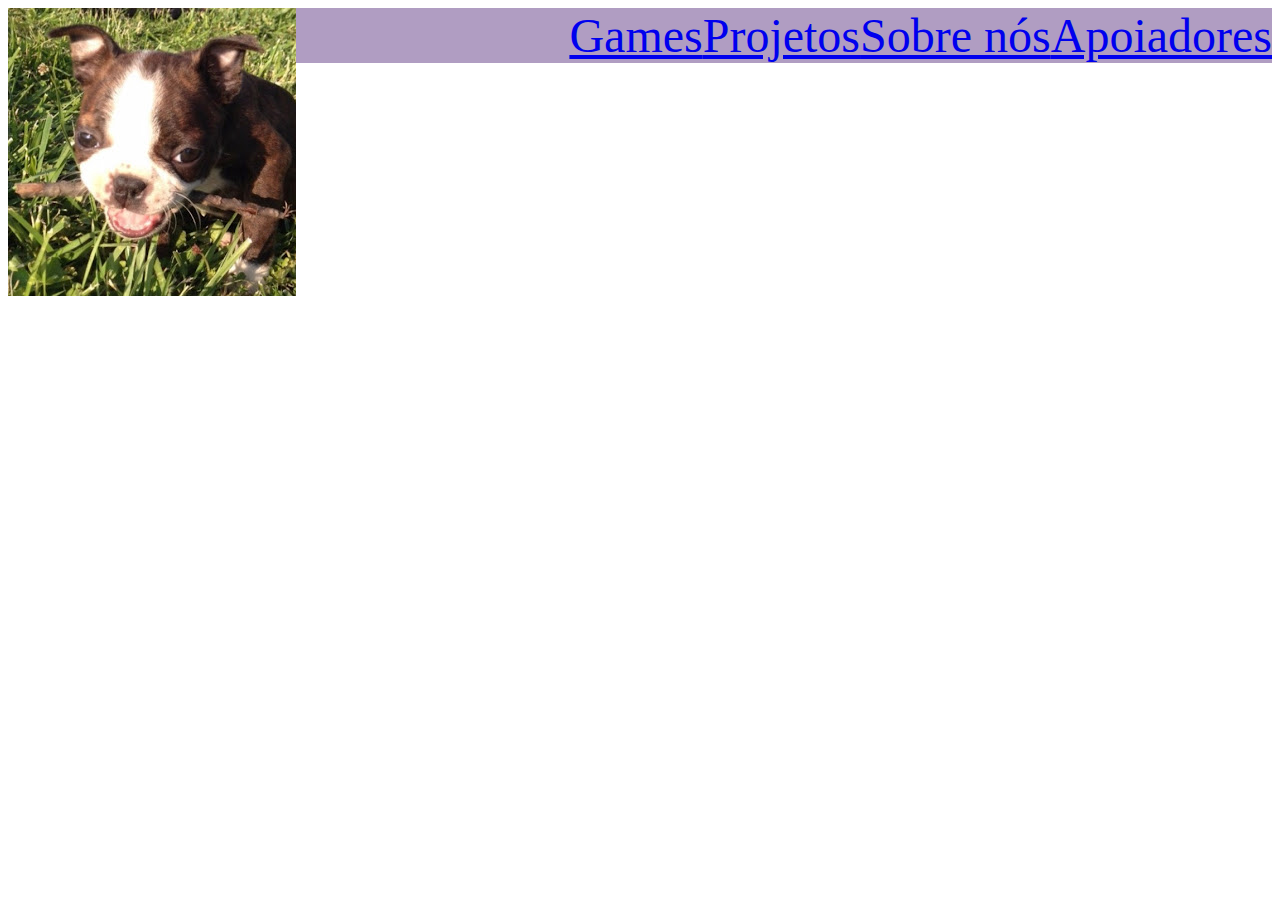
==== index.html @ 1fb5bbb9 "tentando fazer um cabeçalho bom" ====
<!DOCTYPE html>
<html lang="pt-br">
    <head>
        <meta charset="UTF-8">
        <meta name="viewport" content="width=device-width, initial-scale=1.0">
        <link rel="stylesheet" href="style.css">
        <title>Home</title>
    </head>
    <body>
        <header class="cabecalho">
            <a href="/index.html" class="logo"><img src="/images/cachorrinho bonitinho amo ele.jpg" alt="logo"></a>
           <div class="nav">
                <a href="/games.html">Games</a>
                <a href="/projetos.html">Projetos</a>
                <a href="/aboutus.html">Sobre nós</a>
                <a href="/apoiadores.html">Apoiadores</a>
            </div>
        </header>


    </body>
</html>
---- style.css ----
header {

    background-color: rgb(176, 157, 194);
    margin-left: auto;
    margin-right: auto;
}

.logo {
    position: absolute;
    
}

.nav {
    display: flex;
    justify-content: flex-end;
    align-items: flex-end;
    font-size: 300%;
}
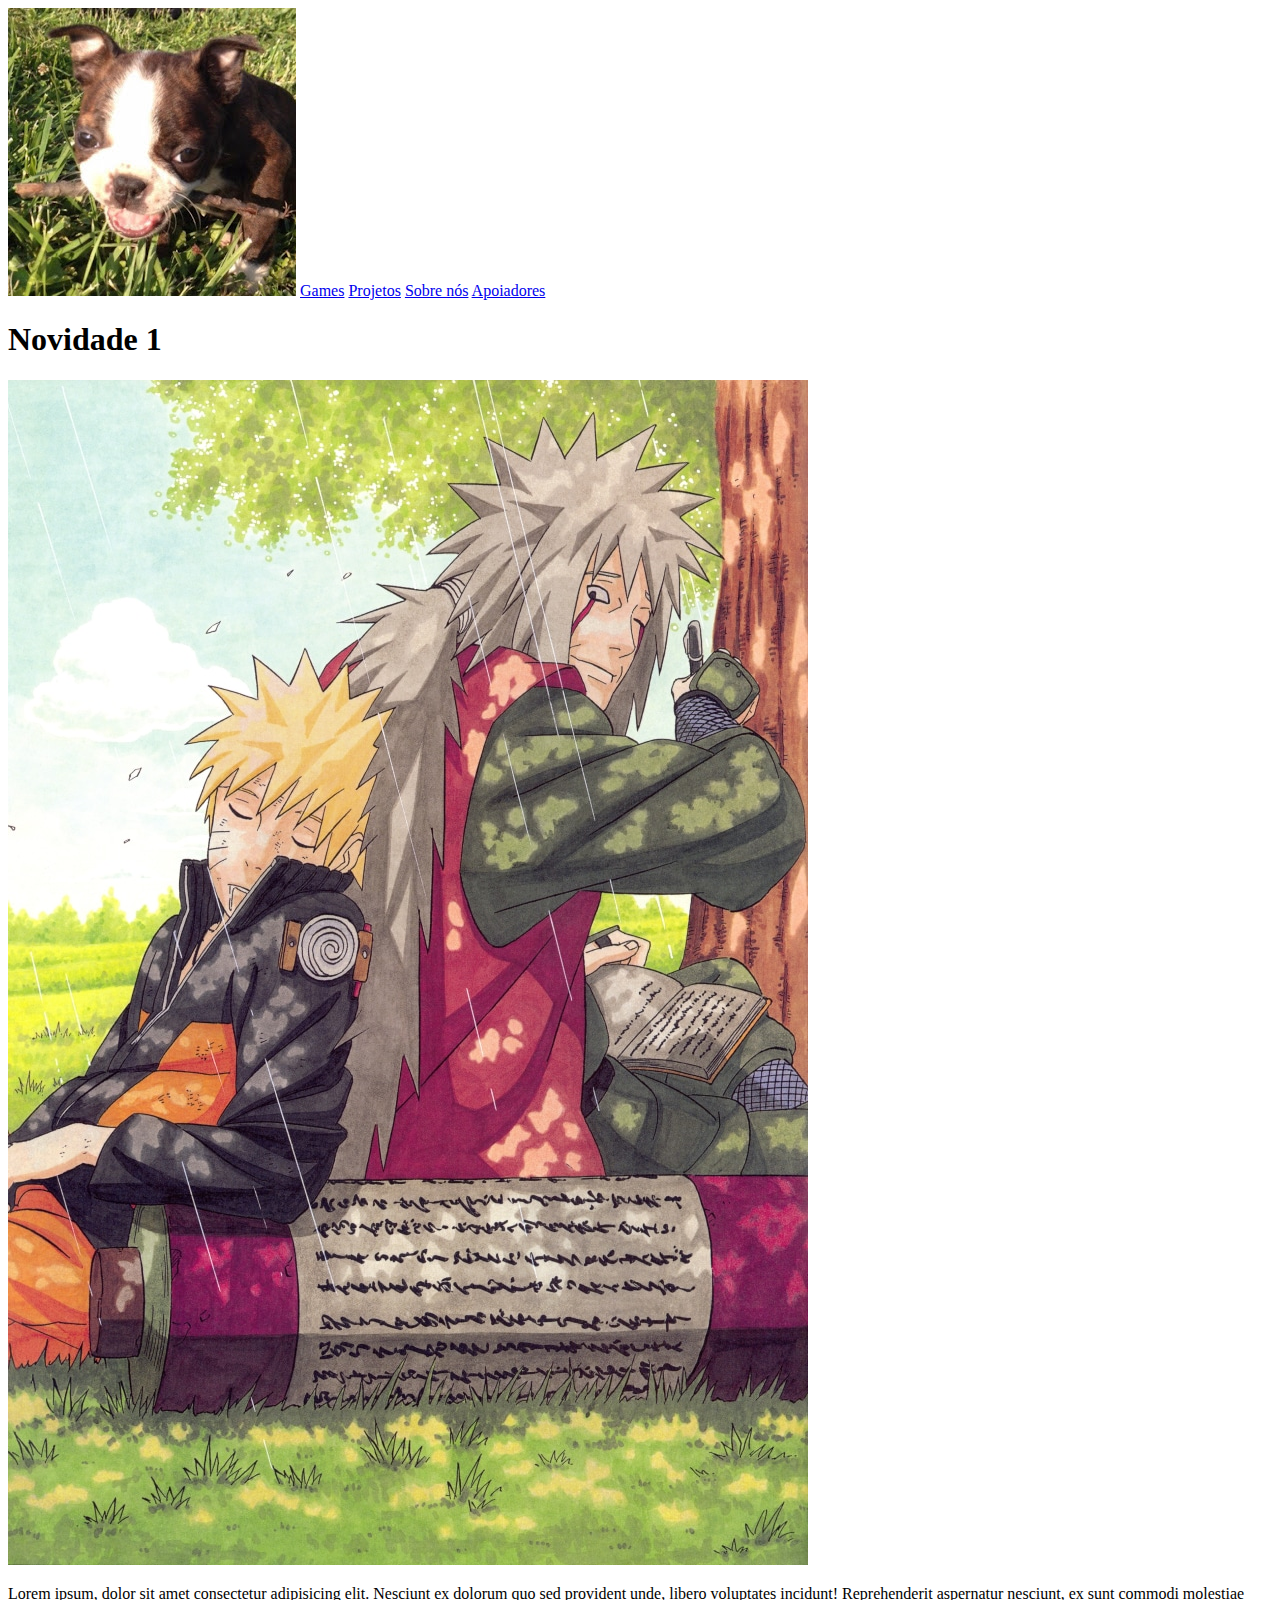
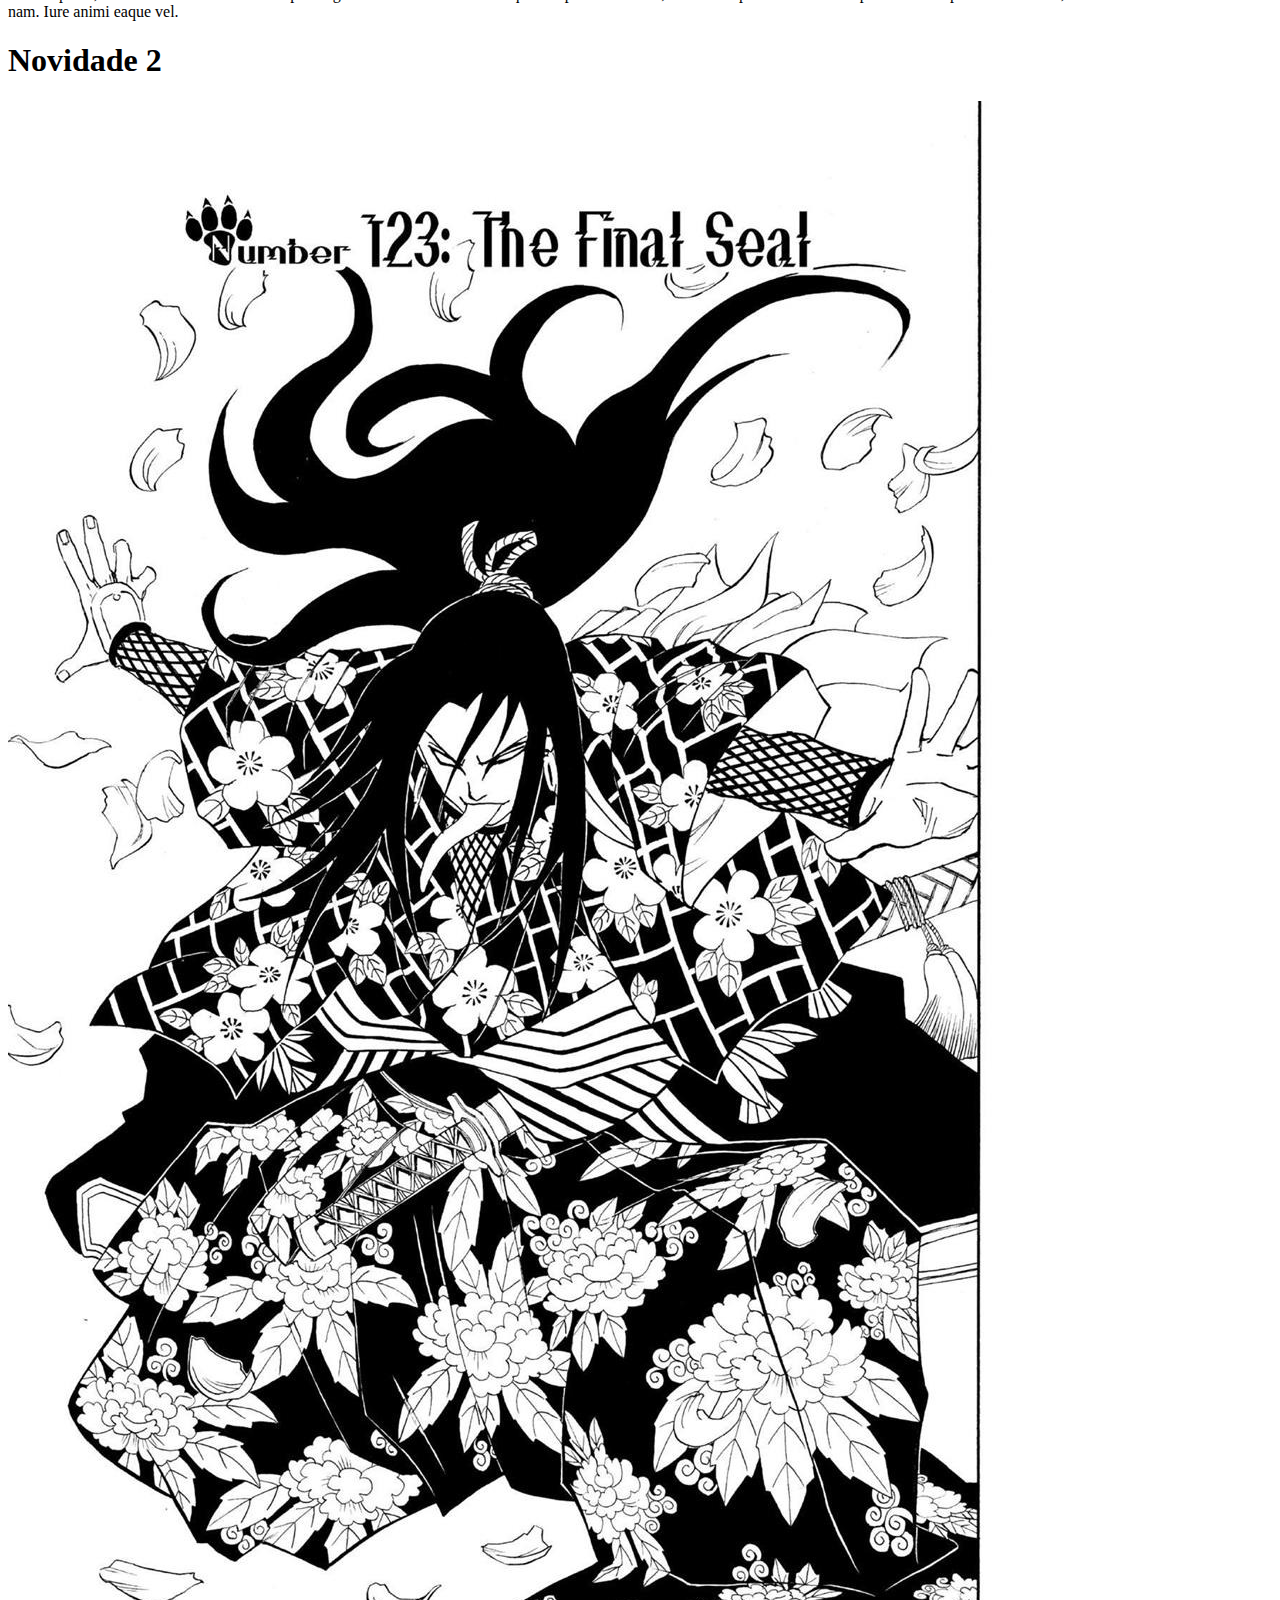
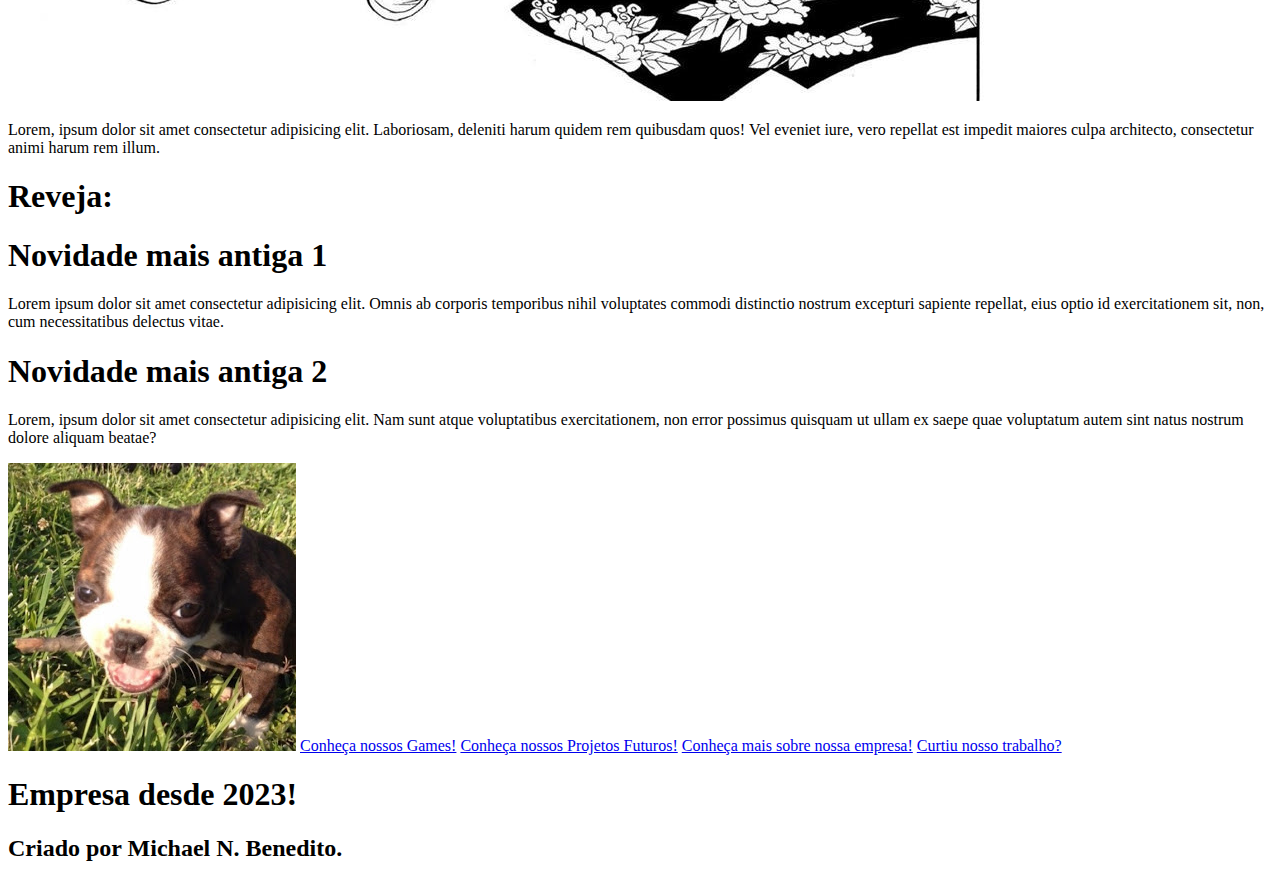
==== commit b2bf6dca: "Fiz a base de todas as paginas HTML" ====
--- a/index.html
+++ b/index.html
@@ -1,22 +1,63 @@
 <!DOCTYPE html>
 <html lang="pt-br">
+
     <head>
         <meta charset="UTF-8">
         <meta name="viewport" content="width=device-width, initial-scale=1.0">
         <link rel="stylesheet" href="style.css">
         <title>Home</title>
     </head>
+
     <body>
-        <header class="cabecalho">
-            <a href="/index.html" class="logo"><img src="/images/cachorrinho bonitinho amo ele.jpg" alt="logo"></a>
-           <div class="nav">
-                <a href="/games.html">Games</a>
-                <a href="/projetos.html">Projetos</a>
-                <a href="/aboutus.html">Sobre nós</a>
-                <a href="/apoiadores.html">Apoiadores</a>
+        <!--Nosso cabeçalho-->
+        <header>
+            <a href="/index.html"><img src="/images/cachorrinho bonitinho amo ele.jpg" alt="logo"></a>
+            <a href="/games.html">Games</a>
+            <a href="/projetos.html">Projetos</a>
+            <a href="/aboutus.html">Sobre nós</a>
+            <a href="/apoiadores.html">Apoiadores</a>
+        </header>
+        <!-- Aqui vai ser uma seção com umas imagens e noticias -->
+        <div>
+            <h1>Novidade 1</h1>
+            <img src="/images/Naruto e Jiraya.jpg" alt="Novidade 1!">
+            <p>Lorem ipsum, dolor sit amet consectetur adipisicing elit. Nesciunt ex dolorum quo sed provident unde, libero
+                voluptates incidunt! Reprehenderit aspernatur nesciunt, ex sunt commodi molestiae nam. Iure animi eaque vel.
+            </p>
+        </div>
+        <div>
+            <h1>Novidade 2</h1>
+            <img src="/images/Orochimaru.jpg" alt="Novidae 2!">
+            <p>Lorem, ipsum dolor sit amet consectetur adipisicing elit. Laboriosam, deleniti harum quidem rem quibusdam
+                quos! Vel eveniet iure, vero repellat est impedit maiores culpa architecto, consectetur animi harum rem
+                illum.</p>
+        </div>
+        <!-- E após essas novidades mais recentes vem algumas mais antigas ou menos relevantes, e que no caso podem ser só links mesmo-->
+        <div>
+            <h1>Reveja:</h1>
+            <div>
+                <h1>Novidade mais antiga 1</h1>
+                <p>Lorem ipsum dolor sit amet consectetur adipisicing elit. Omnis ab corporis temporibus nihil voluptates
+                commodi distinctio nostrum excepturi sapiente repellat, eius optio id exercitationem sit, non, cum
+                necessitatibus delectus vitae.</p>
             </div>
-        </header>
+            <div>
+                <h1>Novidade mais antiga 2</h1>
+                <p>Lorem, ipsum dolor sit amet consectetur adipisicing elit. Nam sunt atque voluptatibus exercitationem, non
+                error possimus quisquam ut ullam ex saepe quae voluptatum autem sint natus nostrum dolore aliquam beatae?
+                </p>
+            </div>
+        </div>    
+        <!-- E depois disso é o rodapé-->
+        <footer>
+            <a href="/index.html"><img src="/images/cachorrinho bonitinho amo ele.jpg" alt="logo"></a>
+            <a href="/games.html">Conheça nossos Games!</a>
+            <a href="/projetos.html">Conheça nossos Projetos Futuros!</a>
+            <a href="/aboutus.html">Conheça mais sobre nossa empresa!</a>
+            <a href="/apoiadores.html">Curtiu nosso trabalho?</a>
+            <h1>Empresa desde 2023!</h1>
+            <h2>Criado por Michael N. Benedito.</h2>
+        </footer>
+    </body>
 
-
-    </body>
 </html>--- a/style.css
+++ b/style.css
@@ -1,4 +1,4 @@
-header {
+/*header {
 
     background-color: rgb(176, 157, 194);
     margin-left: auto;
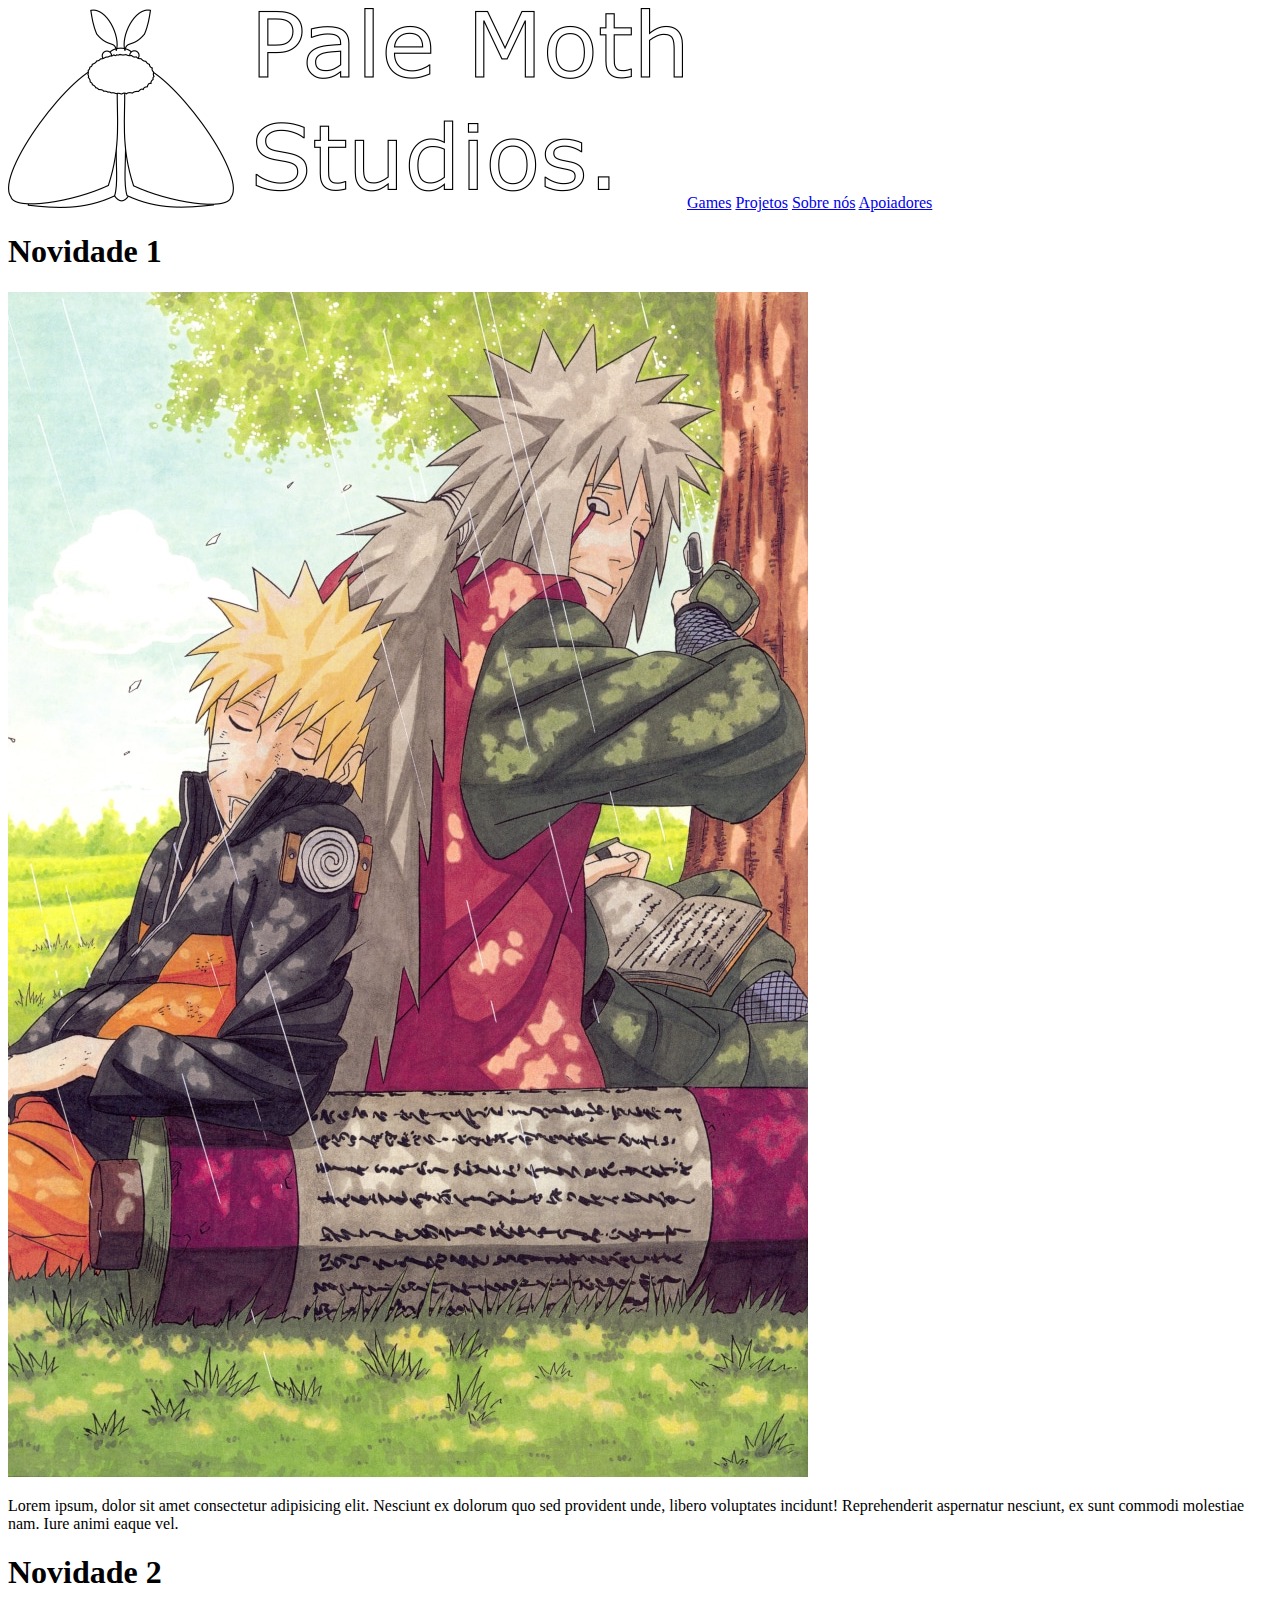
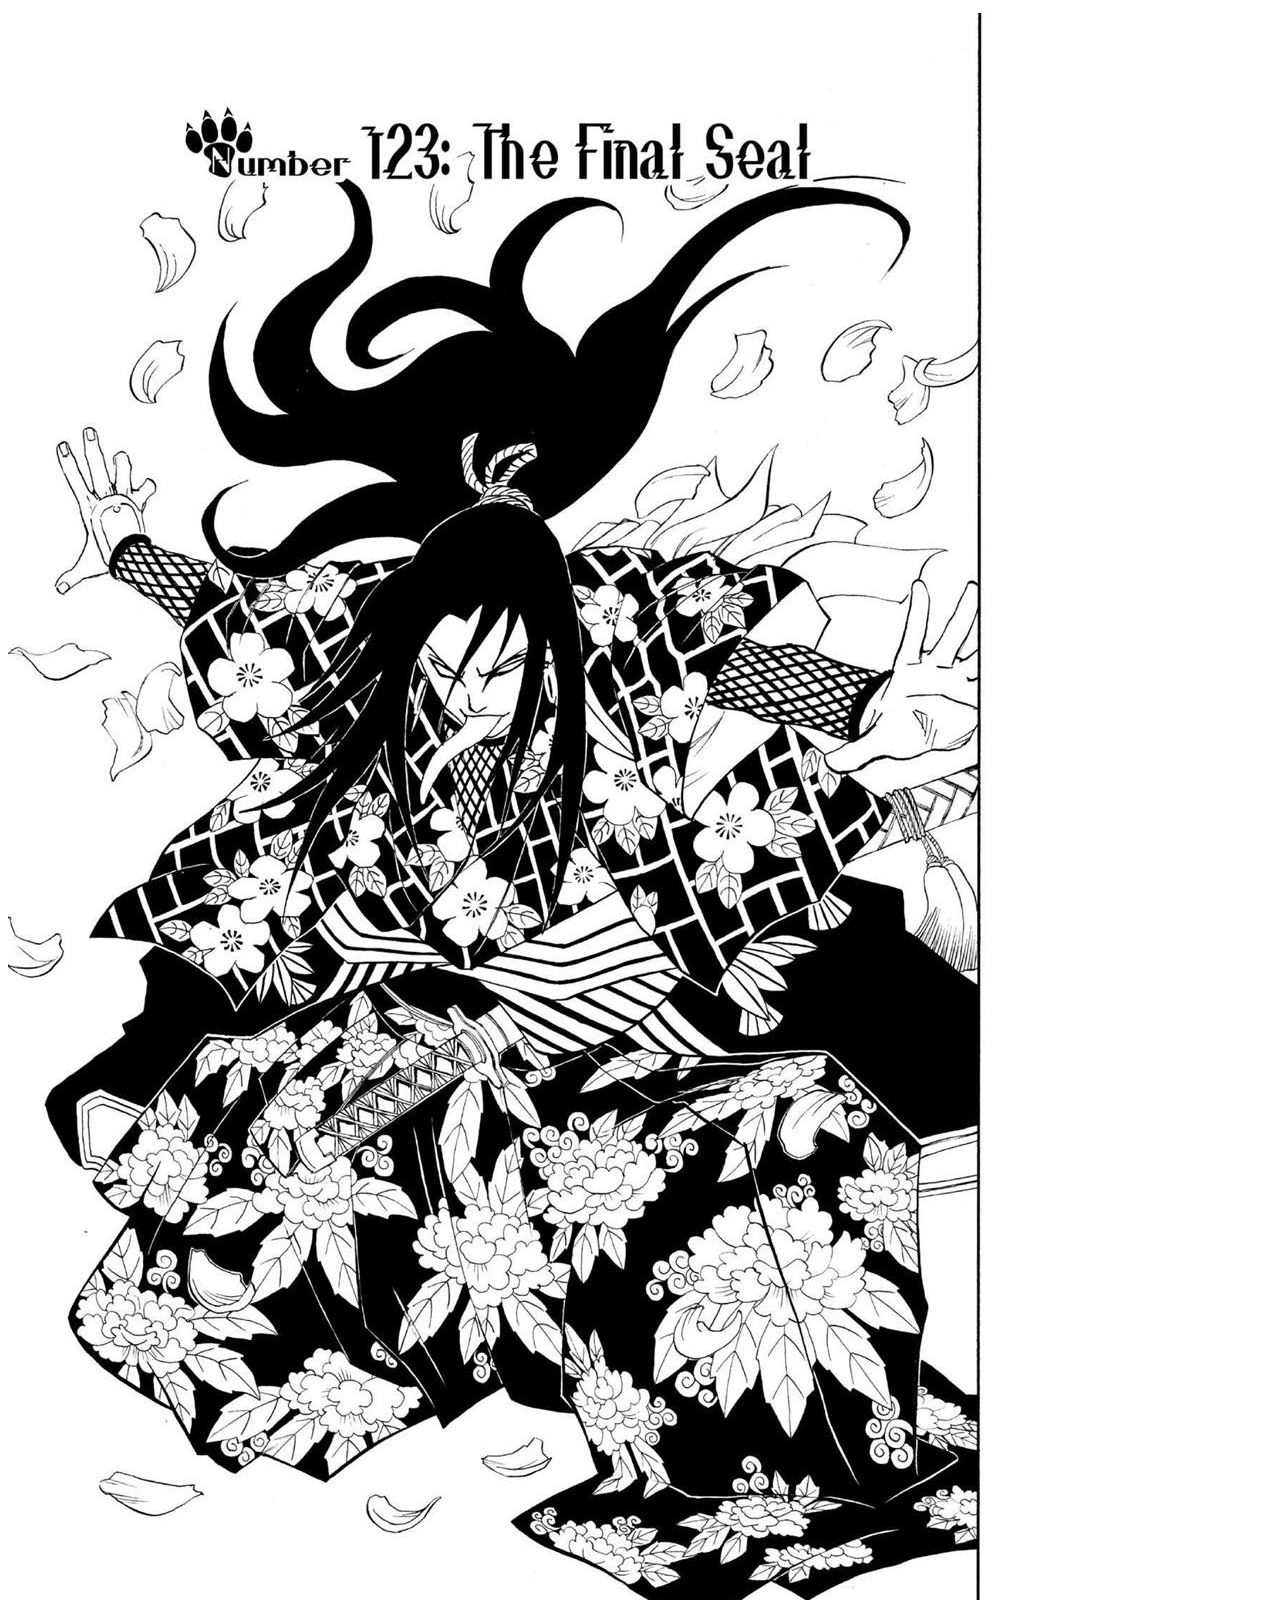
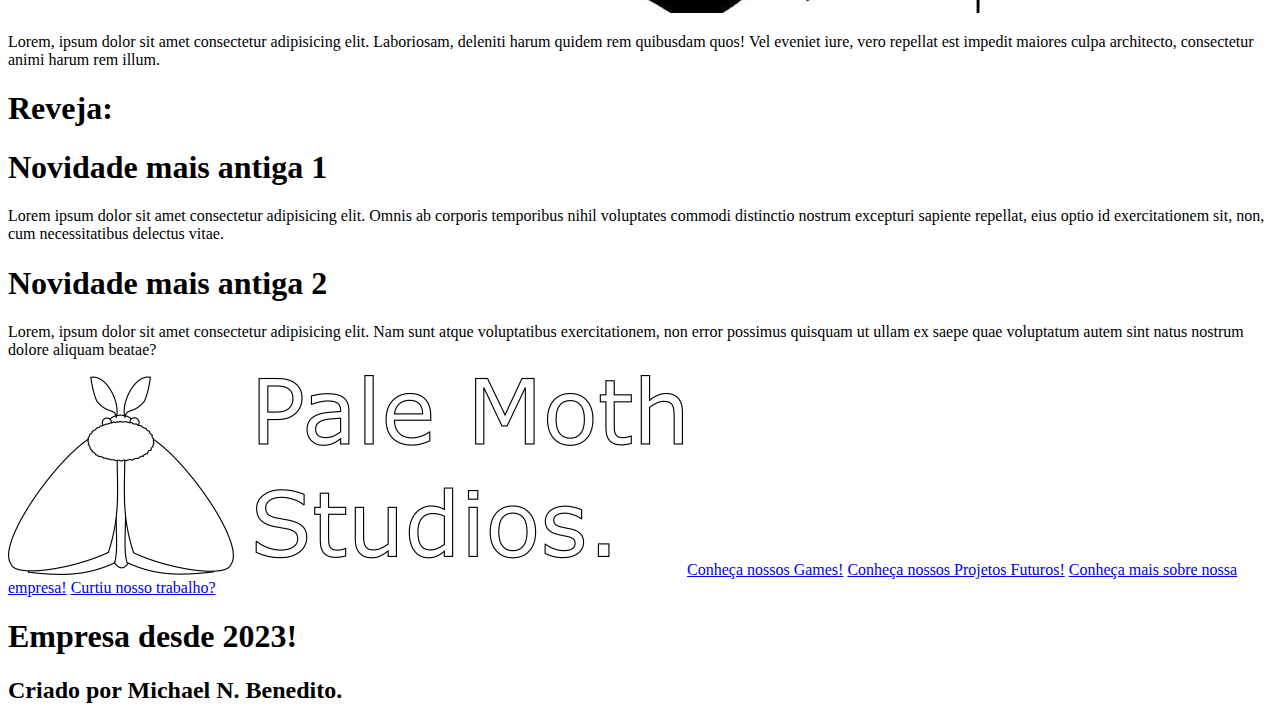
==== commit becb9010: "Estava tesntando a logo que eu fiz e por enquanto estou satisfeito" ====
--- a/index.html
+++ b/index.html
@@ -11,7 +11,7 @@
     <body>
         <!--Nosso cabeçalho-->
         <header>
-            <a href="/index.html"><img src="/images/cachorrinho bonitinho amo ele.jpg" alt="logo"></a>
+            <a href="/index.html"><img src="/images/Logo Pale Moth Studios.png" alt="logo"></a>
             <a href="/games.html">Games</a>
             <a href="/projetos.html">Projetos</a>
             <a href="/aboutus.html">Sobre nós</a>
@@ -50,7 +50,7 @@
         </div>    
         <!-- E depois disso é o rodapé-->
         <footer>
-            <a href="/index.html"><img src="/images/cachorrinho bonitinho amo ele.jpg" alt="logo"></a>
+            <a href="/index.html"><img src="/images/Logo Pale Moth Studios.png" alt="logo"></a>
             <a href="/games.html">Conheça nossos Games!</a>
             <a href="/projetos.html">Conheça nossos Projetos Futuros!</a>
             <a href="/aboutus.html">Conheça mais sobre nossa empresa!</a>
--- a/style.css
+++ b/style.css
@@ -1,6 +1,6 @@
 /*header {
 
-    background-color: rgb(176, 157, 194);
+    background-color: rgb(0, 0, 0);
     margin-left: auto;
     margin-right: auto;
 }
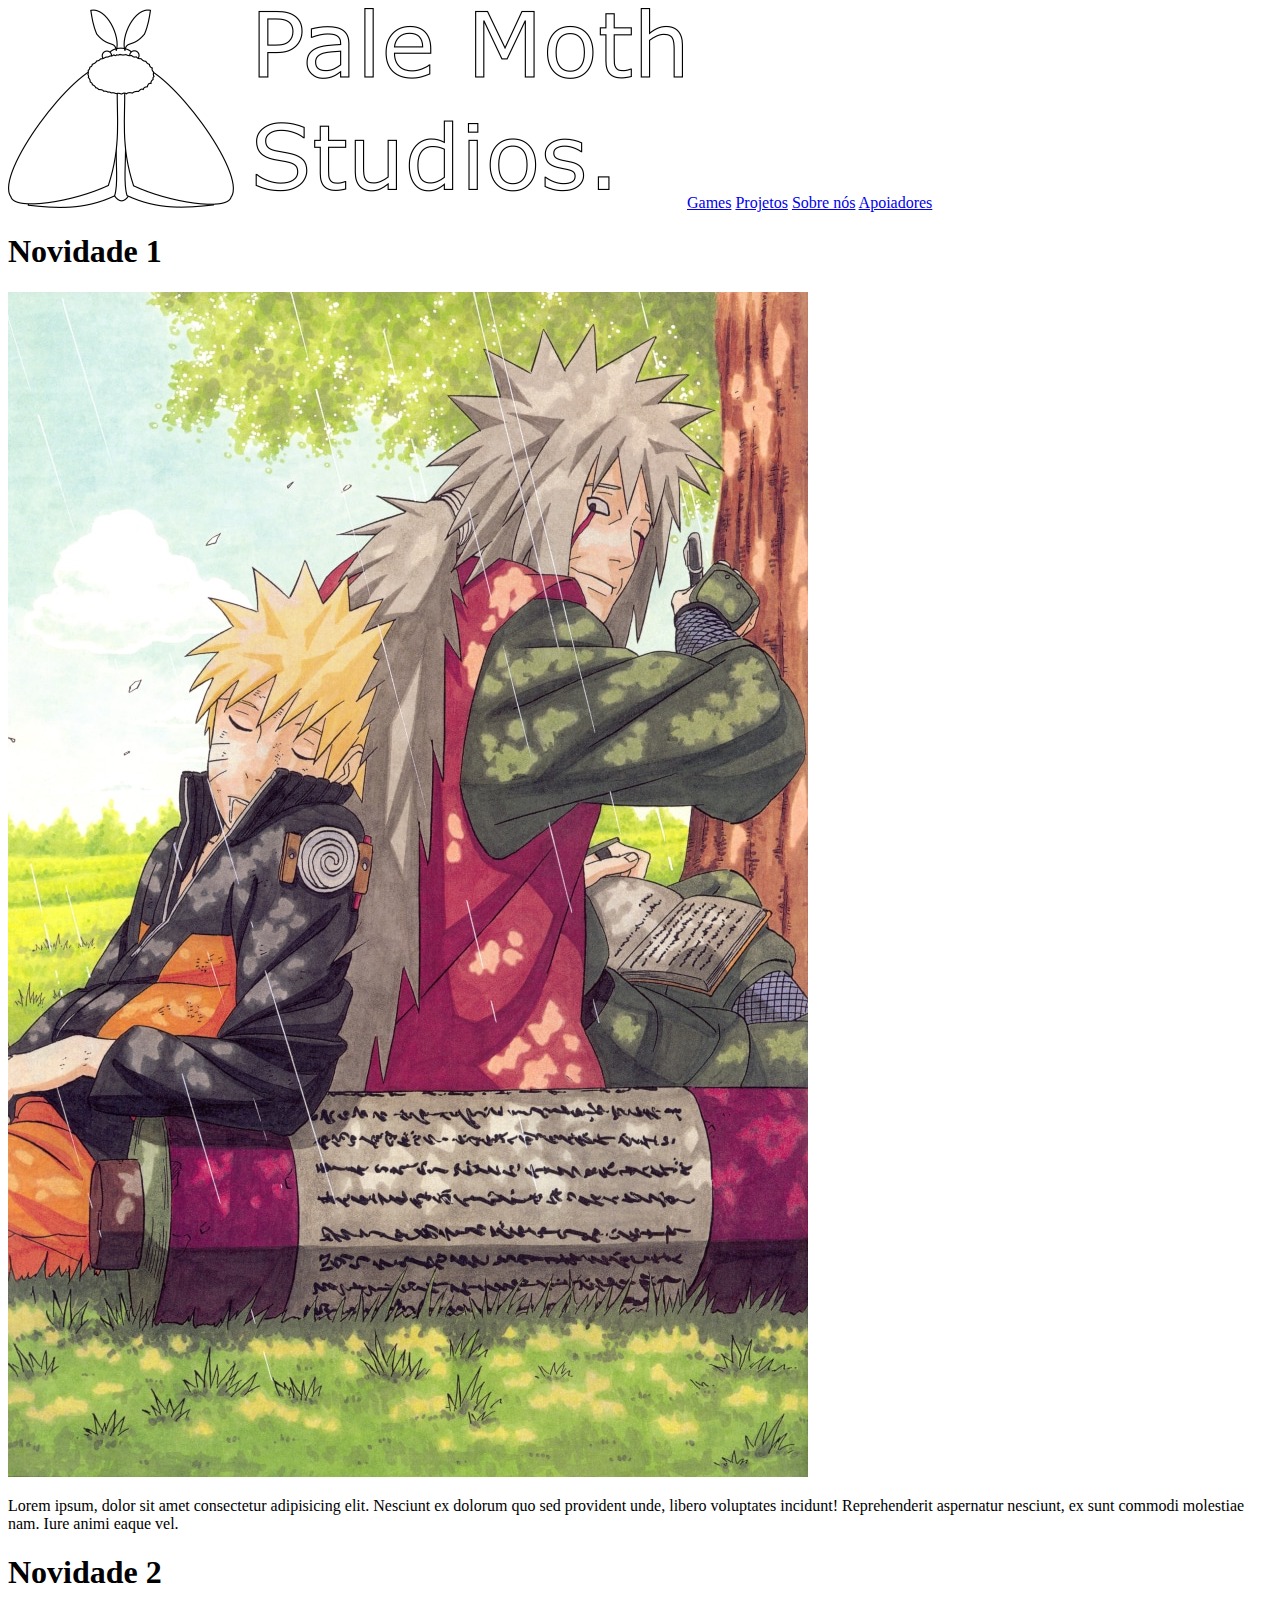
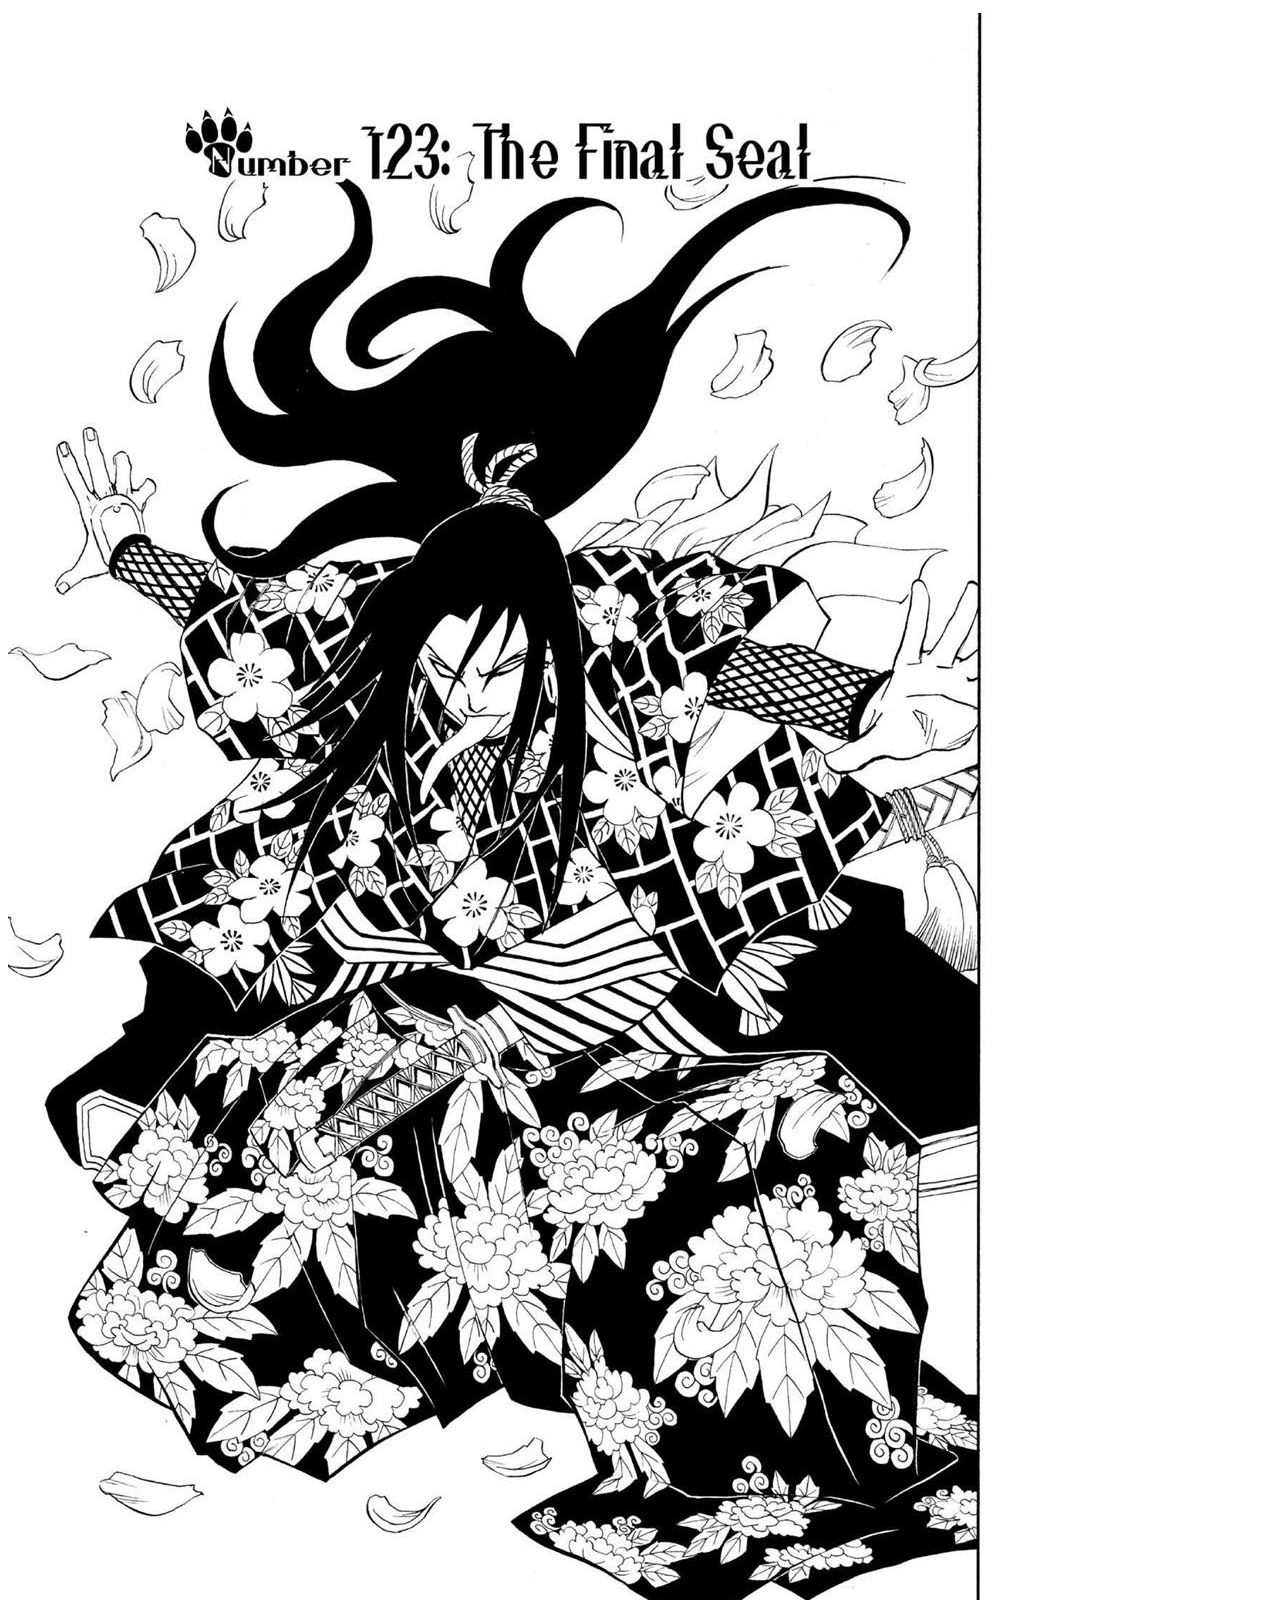
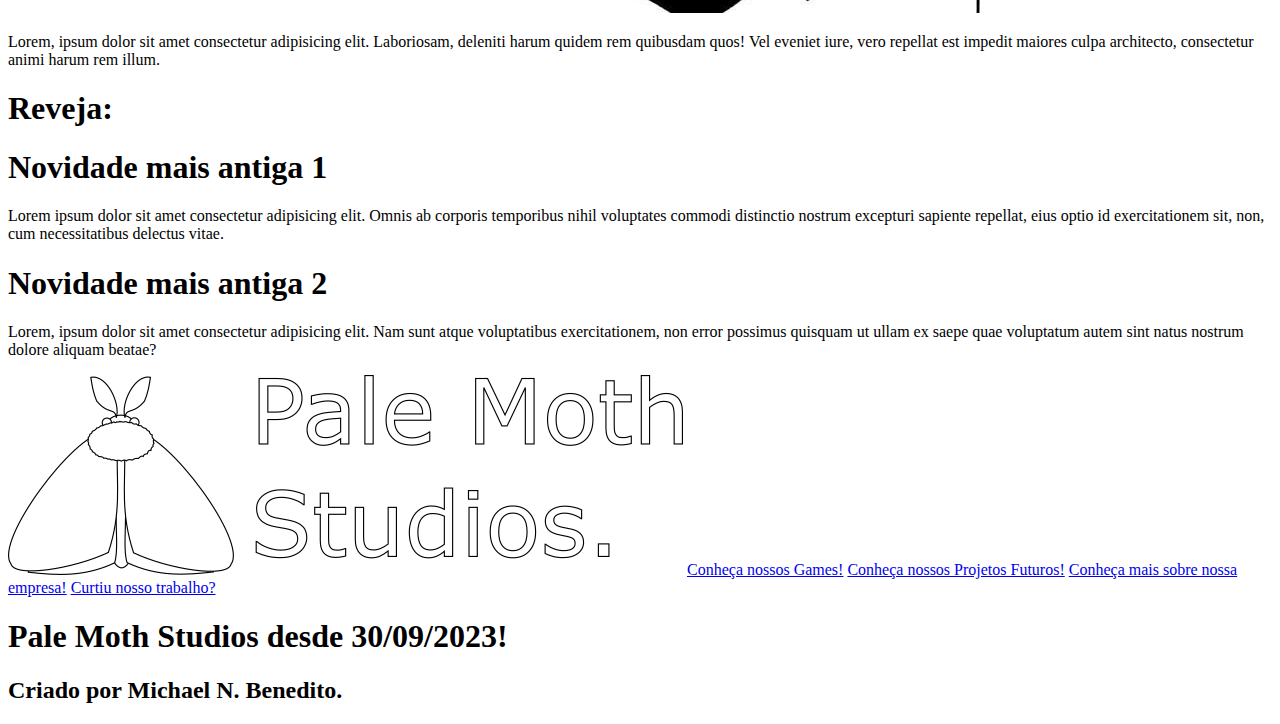
==== commit 612d8adb: "Editei algumsa coiass no cabeçalho e rodapé e coloquei os textos certos na parte do about us. Agora " ====
--- a/index.html
+++ b/index.html
@@ -55,7 +55,7 @@
             <a href="/projetos.html">Conheça nossos Projetos Futuros!</a>
             <a href="/aboutus.html">Conheça mais sobre nossa empresa!</a>
             <a href="/apoiadores.html">Curtiu nosso trabalho?</a>
-            <h1>Empresa desde 2023!</h1>
+            <h1>Pale Moth Studios desde 30/09/2023!</h1>
             <h2>Criado por Michael N. Benedito.</h2>
         </footer>
     </body>
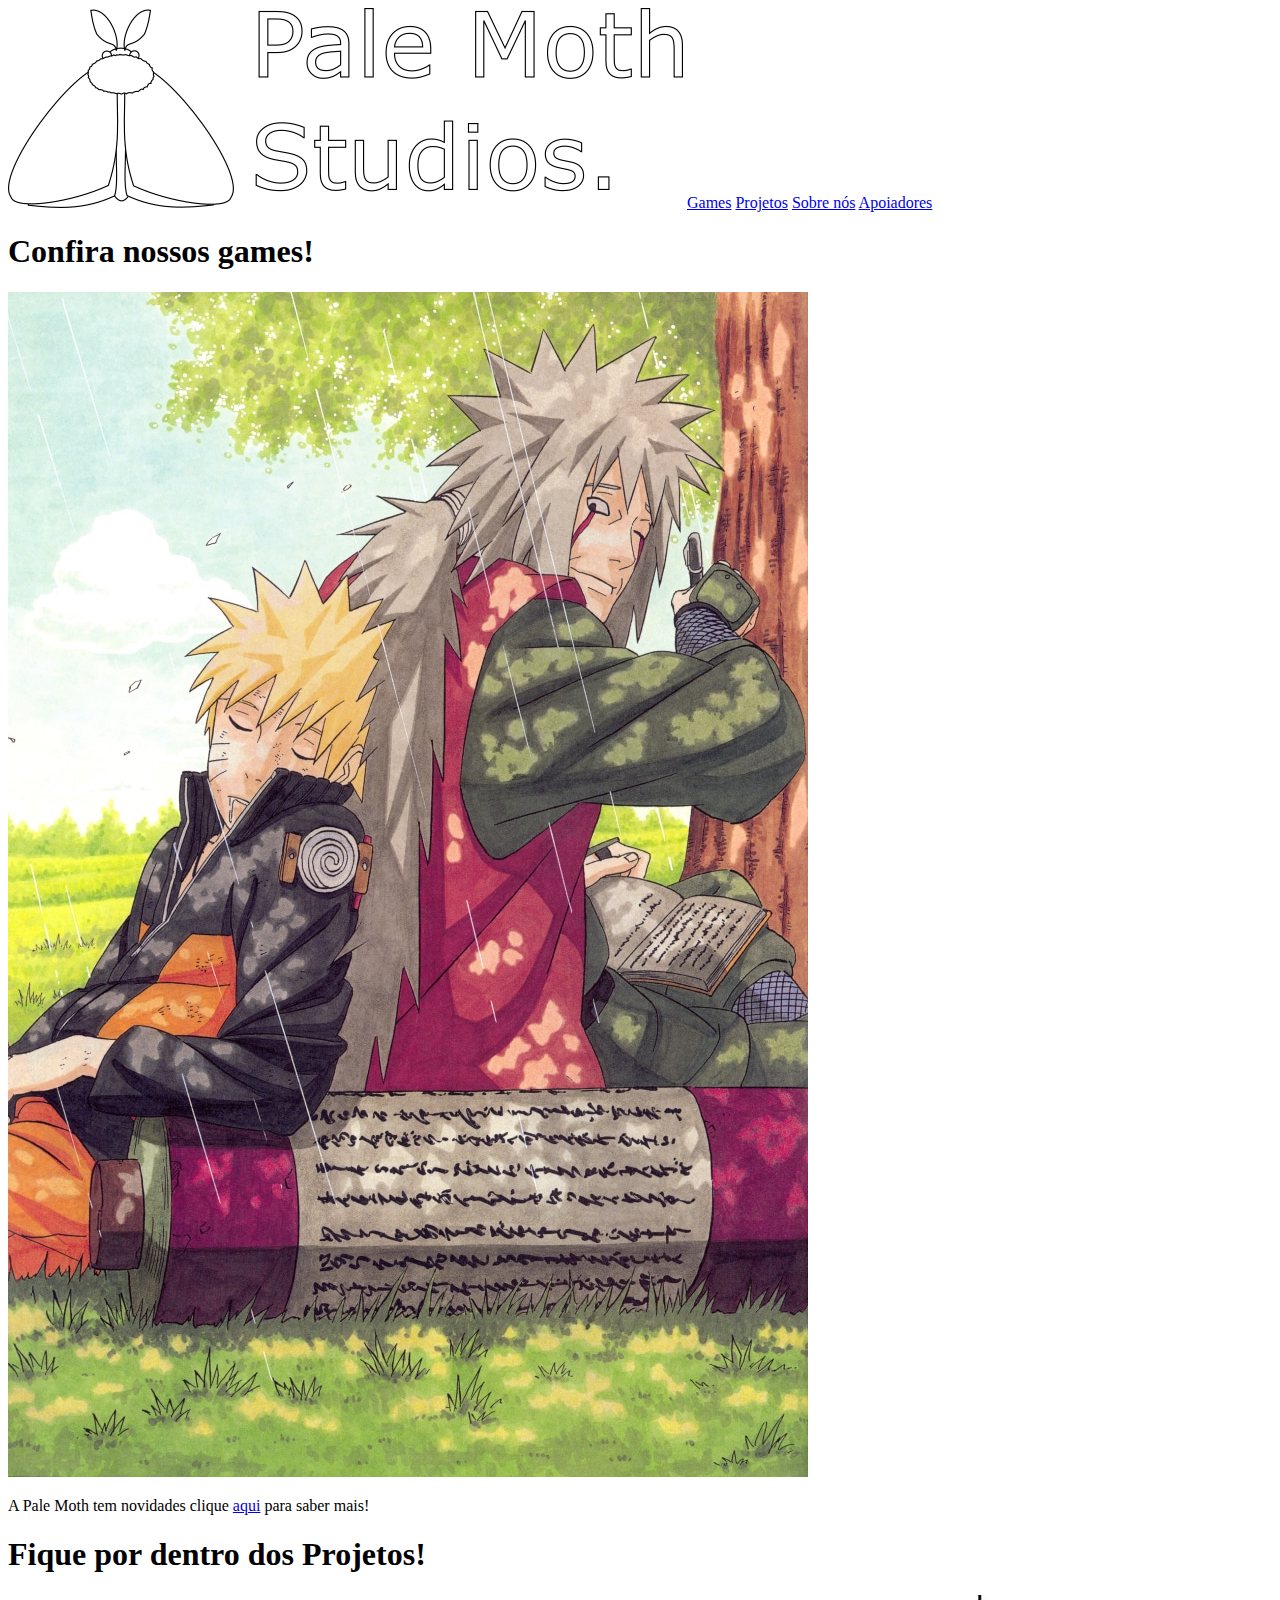
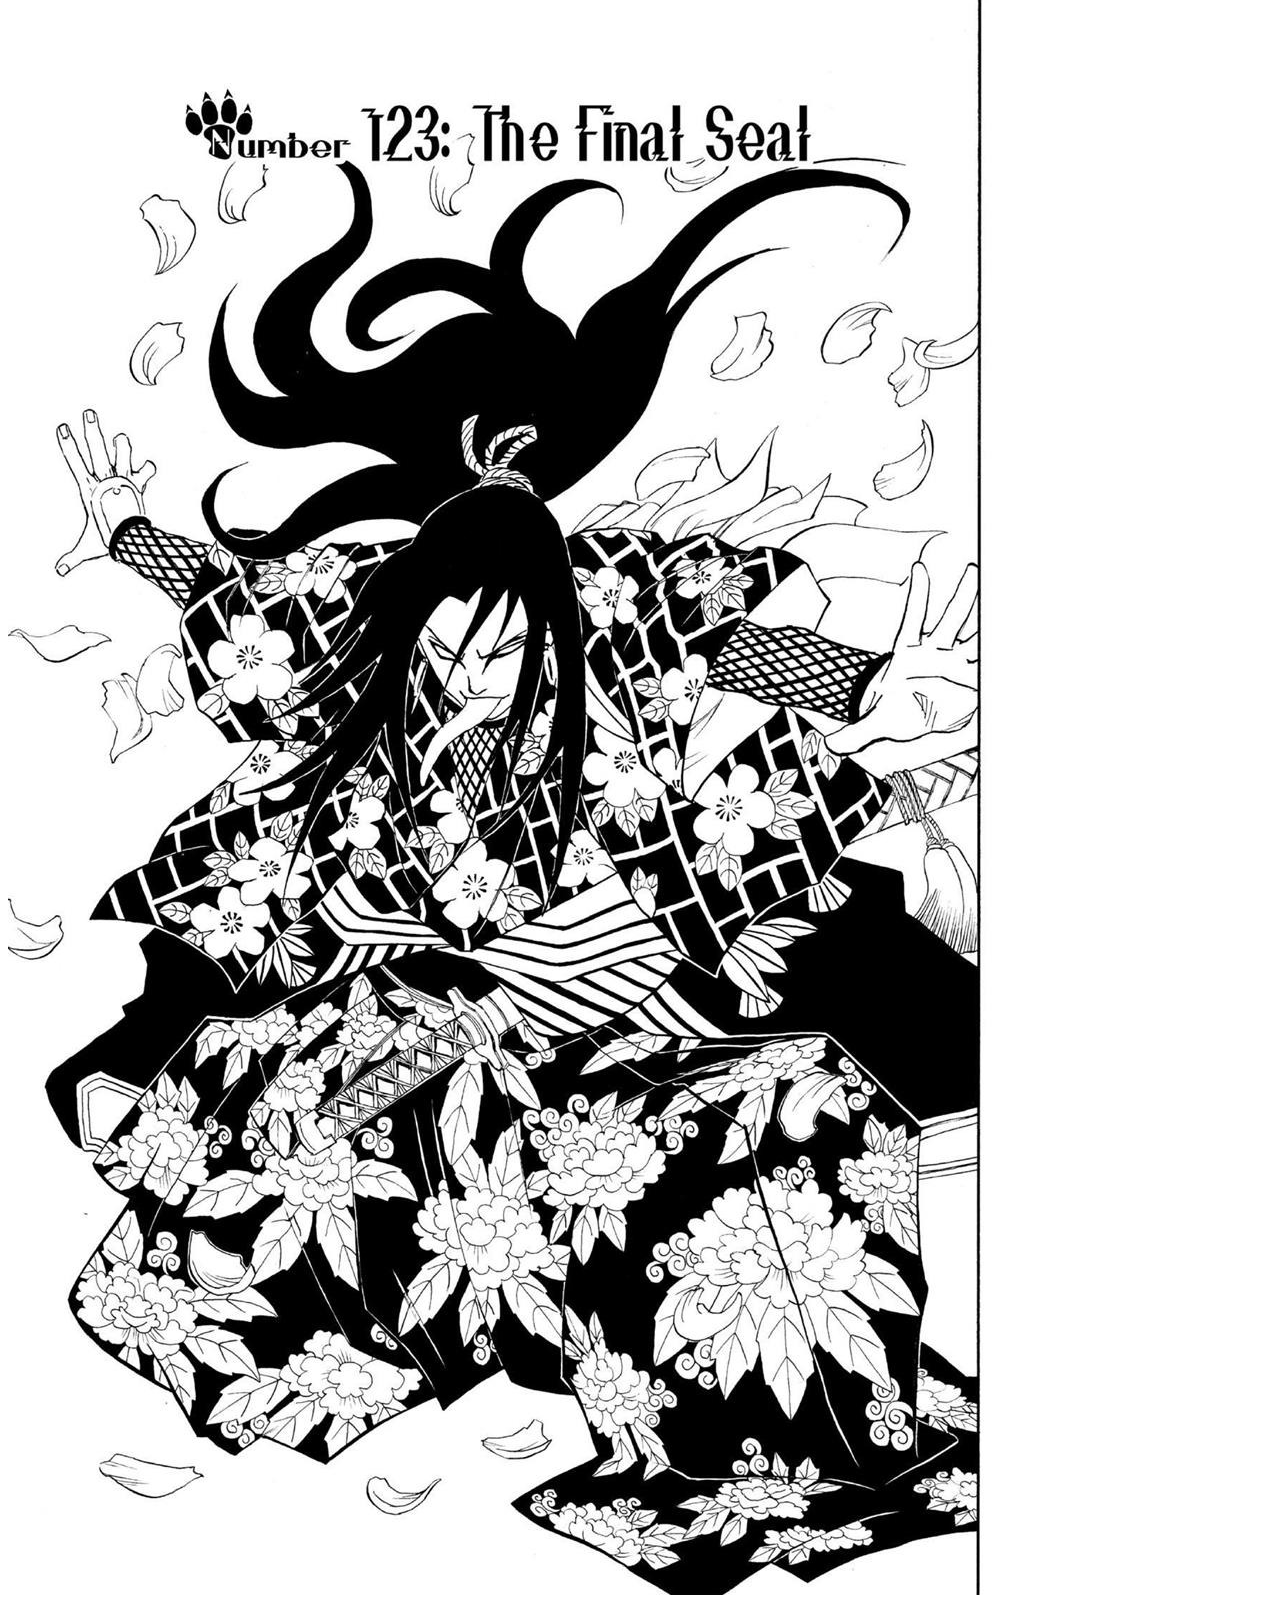
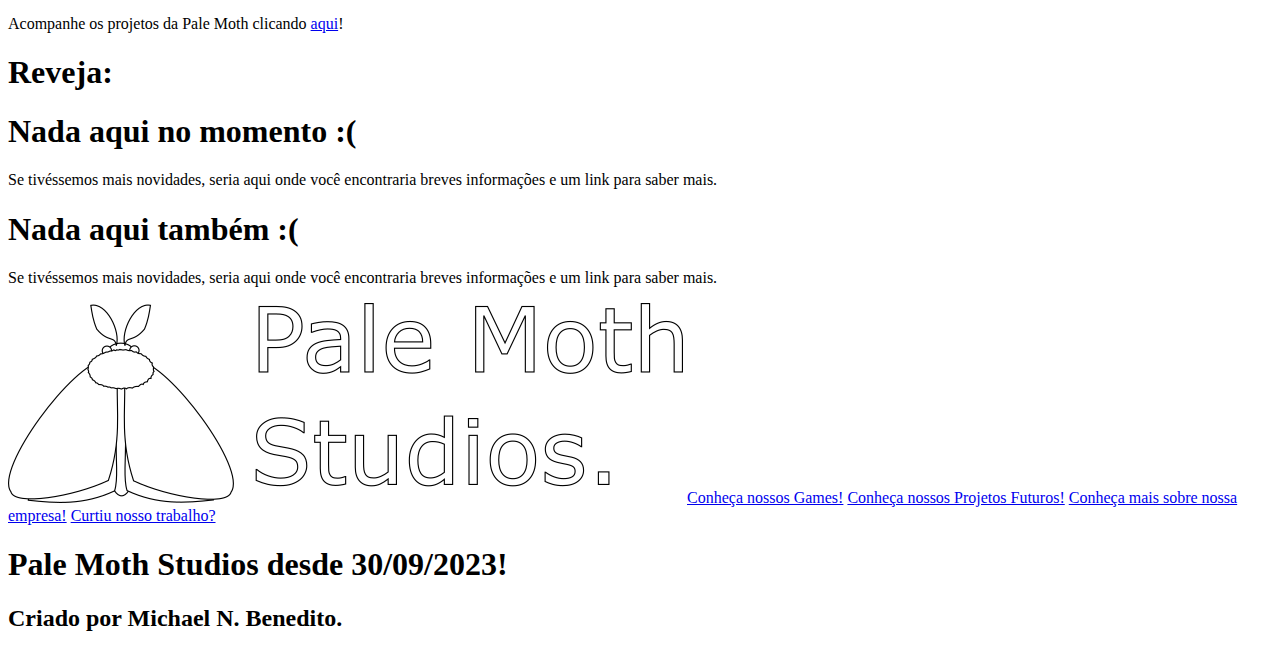
==== commit ef66d257: "Acredito que terminei o HTML. Exclui as 3 pages de novidades que eu tinha criado pois nao vi utilida" ====
--- a/index.html
+++ b/index.html
@@ -19,33 +19,26 @@
         </header>
         <!-- Aqui vai ser uma seção com umas imagens e noticias -->
         <div>
-            <h1>Novidade 1</h1>
-            <img src="/images/Naruto e Jiraya.jpg" alt="Novidade 1!">
-            <p>Lorem ipsum, dolor sit amet consectetur adipisicing elit. Nesciunt ex dolorum quo sed provident unde, libero
-                voluptates incidunt! Reprehenderit aspernatur nesciunt, ex sunt commodi molestiae nam. Iure animi eaque vel.
-            </p>
+            <h1>Confira nossos games!</h1>
+            <a href="/games.html" target="_blank"><img src="/images/Naruto e Jiraya.jpg" alt="Novidade 1!"></a>
+            <p>A Pale Moth tem novidades clique <a href="/games.html" target="_blank">aqui</a> para saber mais!</p>
         </div>
         <div>
-            <h1>Novidade 2</h1>
-            <img src="/images/Orochimaru.jpg" alt="Novidae 2!">
-            <p>Lorem, ipsum dolor sit amet consectetur adipisicing elit. Laboriosam, deleniti harum quidem rem quibusdam
-                quos! Vel eveniet iure, vero repellat est impedit maiores culpa architecto, consectetur animi harum rem
-                illum.</p>
+            <h1>Fique por dentro dos Projetos!</h1>
+            <a href="/projetos.html" target="_blank"><img src="/images/Orochimaru.jpg" alt="Novidae 2!"></a>
+            <p>Acompanhe os projetos da Pale Moth clicando <a href="/projetos.html" target="_blank">aqui</a>!</p>
         </div>
         <!-- E após essas novidades mais recentes vem algumas mais antigas ou menos relevantes, e que no caso podem ser só links mesmo-->
+        <!-- No caso decidi deixar assim pois faz mais sentido, eu acho. -->
         <div>
             <h1>Reveja:</h1>
             <div>
-                <h1>Novidade mais antiga 1</h1>
-                <p>Lorem ipsum dolor sit amet consectetur adipisicing elit. Omnis ab corporis temporibus nihil voluptates
-                commodi distinctio nostrum excepturi sapiente repellat, eius optio id exercitationem sit, non, cum
-                necessitatibus delectus vitae.</p>
+                <h1>Nada aqui no momento :(</h1>
+                <p>Se tivéssemos mais novidades, seria aqui onde você encontraria breves informações e um link para saber mais.</p>
             </div>
             <div>
-                <h1>Novidade mais antiga 2</h1>
-                <p>Lorem, ipsum dolor sit amet consectetur adipisicing elit. Nam sunt atque voluptatibus exercitationem, non
-                error possimus quisquam ut ullam ex saepe quae voluptatum autem sint natus nostrum dolore aliquam beatae?
-                </p>
+                <h1>Nada aqui também :(</h1>
+                <p>Se tivéssemos mais novidades, seria aqui onde você encontraria breves informações e um link para saber mais.</p>
             </div>
         </div>    
         <!-- E depois disso é o rodapé-->
